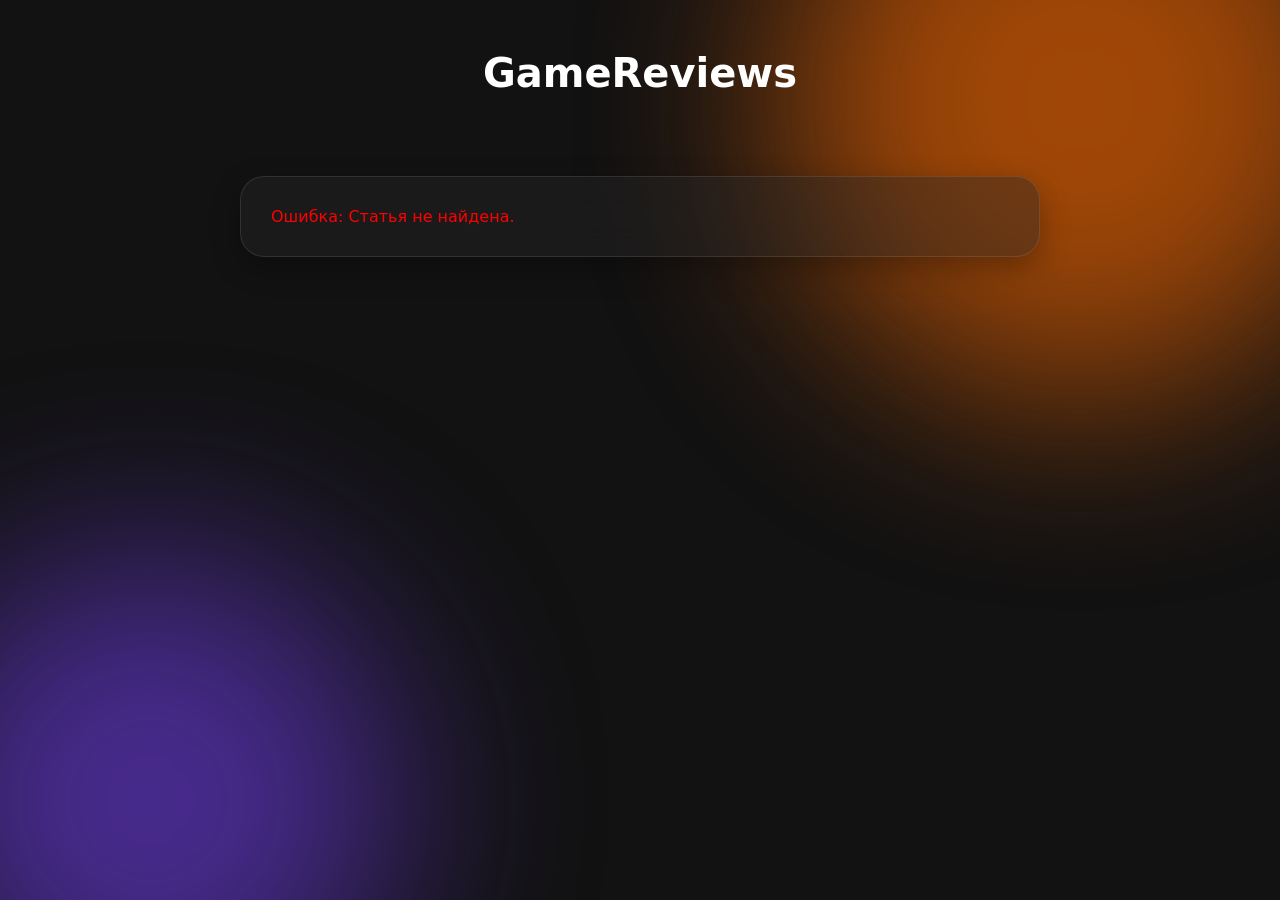
==== post.html @ 6216809e "auto update" ====
<!DOCTYPE html>
<html lang="ru">
<head>
  <meta charset="UTF-8">
  <meta name="viewport" content="width=device-width, initial-scale=1.0">
  

  <!-- SEO МЕТА-ТЕГИ -->
  <title>Обзор игры — GameReviews</title>
  <meta name="description" content="Полный обзор игры: геймплей, сюжет, графика и итоговая оценка.">
  
  <!-- ИКОНКА САЙТА -->
  <link rel="icon" type="image/png" href="icon.png">
  <link rel="apple-touch-icon" href="icon.png">
  <meta name="theme-color" content="#121212">

  <link rel="stylesheet" href="style.css">
  <style>
    .post-container { 
      max-width: 800px; 
      margin: 40px auto; 
      padding: 30px; 
      background: rgba(40, 40, 40, 0.4); 
      backdrop-filter: blur(16px);
      -webkit-backdrop-filter: blur(16px);
      border-radius: 24px; 
      border: 1px solid rgba(255, 255, 255, 0.1);
      box-shadow: 0 10px 30px rgba(0,0,0,0.3);
    }
    .post-container img { width: 100%; border-radius: 16px; margin-bottom: 20px; }
    .post-container h1 { margin-bottom: 20px; font-size: 2.2rem; color: #fff; }
    .post-body { line-height: 1.8; font-size: 1.1rem; color: #ccc; }
    .post-body p { margin-bottom: 15px; }
    .back-btn { display: inline-block; margin-bottom: 20px; color: #ff6b00; text-decoration: none; font-weight: bold; transition: 0.3s;}
    .back-btn:hover { text-decoration: underline; color: #fff; }
    
    @media (max-width: 768px) {
      .post-container { margin: 20px 15px; padding: 20px; }
      .post-container h1 { font-size: 1.6rem; }
      .post-body { font-size: 1rem; line-height: 1.6; }
    }
  </style>
</head>
<body>
  <header class="header">
    <h1>GameReviews</h1>
  </header>

  <main>
    <div class="post-container" id="post-content">
      <p>Загрузка...</p>
    </div>
  </main>

  <script src="script-post.js"></script>
</body>
</html>
---- style.css ----
/* =========================================
   ЦВЕТА И НАСТРОЙКИ
   ========================================= */
:root {
  --bg-dark: #121212;
  --card-bg: rgba(40, 40, 40, 0.4);
  --text-main: #ffffff;
  --text-muted: #a0a0a0;
  --accent-orange: #ff6b00;
  --border-glass: rgba(255, 255, 255, 0.1);
  
  /* Плавные кривые для анимаций */
  --ease-out: cubic-bezier(0.16, 1, 0.3, 1);
  --ease-in-out: cubic-bezier(0.65, 0, 0.35, 1);
}

* { margin: 0; padding: 0; box-sizing: border-box; }

body {
  font-family: system-ui, -apple-system, 'Segoe UI', Roboto, Helvetica, Arial, sans-serif;
  background-color: var(--bg-dark);
  color: var(--text-main);
  min-height: 100vh;
  overflow-x: hidden;
  position: relative;
}

/* МАГИЯ ФОНА (размытые пятна) */
body::before, body::after {
  content: "";
  position: fixed;
  border-radius: 50%;
  filter: blur(100px);
  z-index: -1;
  opacity: 0.6;
}
body::before {
  width: 600px; height: 600px;
  background: #ff6b00; top: -200px; right: -100px;
}
body::after {
  width: 500px; height: 500px;
  background: #6c3ce0; bottom: -150px; left: -100px;
}

/* --- ШАПКА САЙТА --- */
.header {
  text-align: center;
  padding: 50px 20px 30px;
}
.header h1 { font-size: 2.5rem; margin-bottom: 10px; font-weight: 700; }
.header p { color: var(--text-muted); font-size: 1.2rem; }

/* --- СЕТКА КАРТОЧЕК --- */
.reviews {
  display: flex;
  flex-wrap: wrap;
  justify-content: center;
  gap: 30px;
  padding: 20px 20px 60px;
  max-width: 1100px;
  margin: 0 auto;
}

/* --- СТЕКЛЯННАЯ КАРТОЧКА --- */
.card {
  background: var(--card-bg);
  backdrop-filter: blur(16px);
  -webkit-backdrop-filter: blur(16px);
  border-radius: 24px;
  overflow: hidden;
  border: 1px solid var(--border-glass);
  box-shadow: 0 10px 30px rgba(0, 0, 0, 0.3);
  display: flex;
  flex-direction: column;
  position: relative;
  width: 100%;
  max-width: 350px;
  /* Плавный переход для всех свойств */
  transition: transform 0.6s var(--ease-out), 
              border-color 0.6s var(--ease-out), 
              box-shadow 0.6s var(--ease-out);
}

.card:hover {
  transform: translateY(-6px); /* Мягкий подъем без сильного увеличения */
  border-color: rgba(255, 255, 255, 0.4);
  /* Красивое мягкое свечение вместо резкой тени */
  box-shadow: 0 15px 40px rgba(255, 107, 0, 0.3), 
              0 0 30px rgba(108, 60, 224, 0.2);
}

.card img {
  width: 100%;
  height: 220px;
  object-fit: cover;
  display: block;
  mask-image: linear-gradient(to bottom, black 60%, transparent 100%);
  -webkit-mask-image: linear-gradient(to bottom, black 60%, transparent 100%);
  transition: transform 0.6s var(--ease-out);
}

.card:hover img {
  transform: scale(1.03); /* Легкий зум самой картинки */
}

.card-body { padding: 20px; flex-grow: 1; display: flex; flex-direction: column; z-index: 1; }
.card-body h2 { font-size: 1.3rem; margin-bottom: 10px; color: var(--text-main); }
.card-body .rating {
  display: inline-block;
  color: #ffd700;
  font-size: 1.2rem;
  letter-spacing: 2px;
  margin-bottom: 12px;
}
.card-body p { color: var(--text-muted); font-size: 0.95rem; line-height: 1.6; flex-grow: 1; }

/* Кнопка "Читать далее" */
.read-more-btn {
  display: block;
  text-align: center;
  margin-top: 20px;
  padding: 12px;
  background: rgba(255, 255, 255, 0.05);
  border: 1px solid var(--border-glass);
  border-radius: 12px;
  color: var(--text-main);
  text-decoration: none;
  font-weight: 600;
  transition: all 0.4s var(--ease-out);
}
.read-more-btn:hover {
  background: var(--accent-orange);
  color: var(--text-main);
  border-color: var(--accent-orange);
  box-shadow: 0 0 20px rgba(255, 107, 0, 0.4);
}

/* Выделенная карточка (Оранжевая) */
.card.highlight {
  background: linear-gradient(135deg, rgba(255, 107, 0, 0.8), rgba(255, 0, 100, 0.6));
  border: 1px solid rgba(255, 255, 255, 0.4);
}
.card.highlight .read-more-btn {
  background: var(--text-main);
  color: var(--accent-orange);
}
.card.highlight .read-more-btn:hover {
  background: var(--accent-orange);
  color: var(--text-main);
}

.footer {
  text-align: center;
  padding: 30px;
  color: var(--text-muted);
  font-size: 0.9rem;
}

@media (max-width: 768px) {
  .header { padding: 30px 15px 20px; }
  .header h1 { font-size: 2rem; }
  .reviews { padding: 10px 15px 40px; gap: 20px; }
  .card { max-width: 100%; }
}
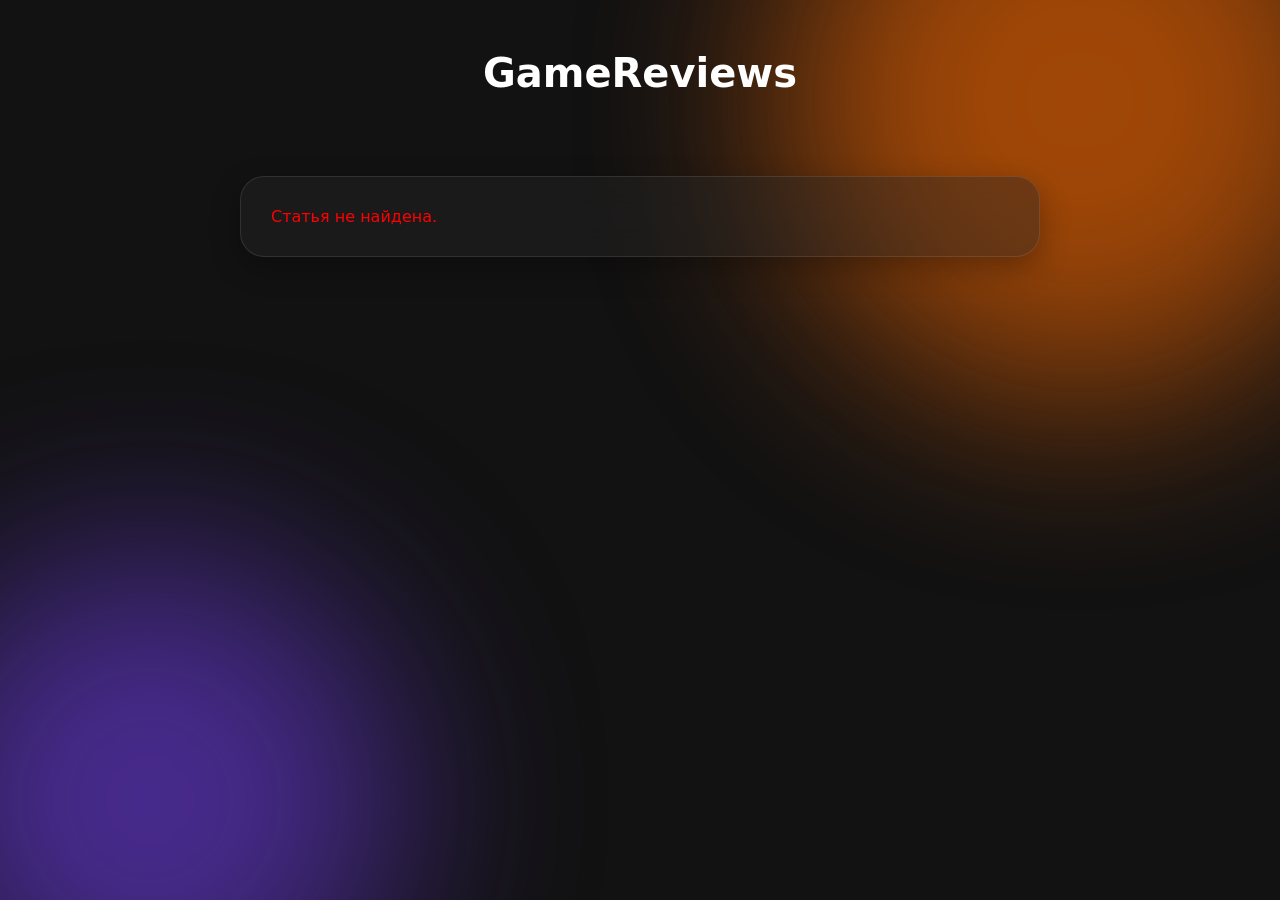
==== commit f9f33a16: "auto update" ====
--- a/post.html
+++ b/post.html
@@ -3,17 +3,11 @@
 <head>
   <meta charset="UTF-8">
   <meta name="viewport" content="width=device-width, initial-scale=1.0">
-  
-
-  <!-- SEO МЕТА-ТЕГИ -->
   <title>Обзор игры — GameReviews</title>
   <meta name="description" content="Полный обзор игры: геймплей, сюжет, графика и итоговая оценка.">
-  
-  <!-- ИКОНКА САЙТА -->
   <link rel="icon" type="image/png" href="icon.png">
   <link rel="apple-touch-icon" href="icon.png">
   <meta name="theme-color" content="#121212">
-
   <link rel="stylesheet" href="style.css">
   <style>
     .post-container { 
@@ -33,7 +27,6 @@
     .post-body p { margin-bottom: 15px; }
     .back-btn { display: inline-block; margin-bottom: 20px; color: #ff6b00; text-decoration: none; font-weight: bold; transition: 0.3s;}
     .back-btn:hover { text-decoration: underline; color: #fff; }
-    
     @media (max-width: 768px) {
       .post-container { margin: 20px 15px; padding: 20px; }
       .post-container h1 { font-size: 1.6rem; }
--- a/style.css
+++ b/style.css
@@ -1,6 +1,3 @@
-/* =========================================
-   ЦВЕТА И НАСТРОЙКИ
-   ========================================= */
 :root {
   --bg-dark: #121212;
   --card-bg: rgba(40, 40, 40, 0.4);
@@ -8,10 +5,7 @@
   --text-muted: #a0a0a0;
   --accent-orange: #ff6b00;
   --border-glass: rgba(255, 255, 255, 0.1);
-  
-  /* Плавные кривые для анимаций */
   --ease-out: cubic-bezier(0.16, 1, 0.3, 1);
-  --ease-in-out: cubic-bezier(0.65, 0, 0.35, 1);
 }
 
 * { margin: 0; padding: 0; box-sizing: border-box; }
@@ -25,7 +19,6 @@
   position: relative;
 }
 
-/* МАГИЯ ФОНА (размытые пятна) */
 body::before, body::after {
   content: "";
   position: fixed;
@@ -43,7 +36,6 @@
   background: #6c3ce0; bottom: -150px; left: -100px;
 }
 
-/* --- ШАПКА САЙТА --- */
 .header {
   text-align: center;
   padding: 50px 20px 30px;
@@ -51,48 +43,42 @@
 .header h1 { font-size: 2.5rem; margin-bottom: 10px; font-weight: 700; }
 .header p { color: var(--text-muted); font-size: 1.2rem; }
 
-/* --- СЕТКА КАРТОЧЕК --- */
 .reviews {
-  display: flex;
-  flex-wrap: wrap;
+  display: grid;
+  grid-template-columns: repeat(auto-fit, minmax(300px, 320px));
   justify-content: center;
-  gap: 30px;
+  gap: 24px;
   padding: 20px 20px 60px;
-  max-width: 1100px;
+  max-width: 1400px;
   margin: 0 auto;
 }
 
-/* --- СТЕКЛЯННАЯ КАРТОЧКА --- */
 .card {
   background: var(--card-bg);
   backdrop-filter: blur(16px);
   -webkit-backdrop-filter: blur(16px);
-  border-radius: 24px;
+  border-radius: 20px;
   overflow: hidden;
   border: 1px solid var(--border-glass);
   box-shadow: 0 10px 30px rgba(0, 0, 0, 0.3);
   display: flex;
   flex-direction: column;
   position: relative;
-  width: 100%;
-  max-width: 350px;
-  /* Плавный переход для всех свойств */
   transition: transform 0.6s var(--ease-out), 
               border-color 0.6s var(--ease-out), 
               box-shadow 0.6s var(--ease-out);
 }
 
 .card:hover {
-  transform: translateY(-6px); /* Мягкий подъем без сильного увеличения */
+  transform: translateY(-6px);
   border-color: rgba(255, 255, 255, 0.4);
-  /* Красивое мягкое свечение вместо резкой тени */
   box-shadow: 0 15px 40px rgba(255, 107, 0, 0.3), 
               0 0 30px rgba(108, 60, 224, 0.2);
 }
 
 .card img {
   width: 100%;
-  height: 220px;
+  height: 180px;
   object-fit: cover;
   display: block;
   mask-image: linear-gradient(to bottom, black 60%, transparent 100%);
@@ -101,42 +87,41 @@
 }
 
 .card:hover img {
-  transform: scale(1.03); /* Легкий зум самой картинки */
+  transform: scale(1.03);
 }
 
-.card-body { padding: 20px; flex-grow: 1; display: flex; flex-direction: column; z-index: 1; }
-.card-body h2 { font-size: 1.3rem; margin-bottom: 10px; color: var(--text-main); }
+.card-body { padding: 16px; flex-grow: 1; display: flex; flex-direction: column; z-index: 1; }
+.card-body h2 { font-size: 1.15rem; margin-bottom: 8px; color: var(--text-main); line-height: 1.3; }
 .card-body .rating {
   display: inline-block;
   color: #ffd700;
-  font-size: 1.2rem;
-  letter-spacing: 2px;
-  margin-bottom: 12px;
+  font-size: 1.1rem;
+  letter-spacing: 1px;
+  margin-bottom: 10px;
 }
-.card-body p { color: var(--text-muted); font-size: 0.95rem; line-height: 1.6; flex-grow: 1; }
+.card-body p { color: var(--text-muted); font-size: 0.9rem; line-height: 1.5; flex-grow: 1; }
 
-/* Кнопка "Читать далее" */
 .read-more-btn {
   display: block;
   text-align: center;
-  margin-top: 20px;
-  padding: 12px;
+  margin-top: 15px;
+  padding: 10px;
   background: rgba(255, 255, 255, 0.05);
   border: 1px solid var(--border-glass);
-  border-radius: 12px;
+  border-radius: 10px;
   color: var(--text-main);
   text-decoration: none;
   font-weight: 600;
+  font-size: 0.9rem;
   transition: all 0.4s var(--ease-out);
 }
 .read-more-btn:hover {
   background: var(--accent-orange);
   color: var(--text-main);
   border-color: var(--accent-orange);
-  box-shadow: 0 0 20px rgba(255, 107, 0, 0.4);
+  box-shadow: 0 0 15px rgba(255, 107, 0, 0.4);
 }
 
-/* Выделенная карточка (Оранжевая) */
 .card.highlight {
   background: linear-gradient(135deg, rgba(255, 107, 0, 0.8), rgba(255, 0, 100, 0.6));
   border: 1px solid rgba(255, 255, 255, 0.4);
@@ -157,9 +142,28 @@
   font-size: 0.9rem;
 }
 
-@media (max-width: 768px) {
-  .header { padding: 30px 15px 20px; }
+.skeleton-card {
+  background: rgba(255, 255, 255, 0.05);
+  border-radius: 20px;
+  height: 380px;
+  position: relative;
+  overflow: hidden;
+  border: 1px solid rgba(255, 255, 255, 0.05);
+}
+.skeleton-card::after {
+  content: "";
+  position: absolute;
+  top: 0; left: 0; width: 100%; height: 100%;
+  background: linear-gradient(90deg, transparent, rgba(255, 255, 255, 0.05), transparent);
+  animation: shimmer 1.5s infinite;
+}
+@keyframes shimmer {
+  0% { transform: translateX(-100%); }
+  100% { transform: translateX(100%); }
+}
+
+@media (max-width: 600px) {
+  .reviews { grid-template-columns: 1fr; gap: 20px; padding: 10px 15px 40px; }
   .header h1 { font-size: 2rem; }
-  .reviews { padding: 10px 15px 40px; gap: 20px; }
-  .card { max-width: 100%; }
+  .card img { height: 200px; }
 }
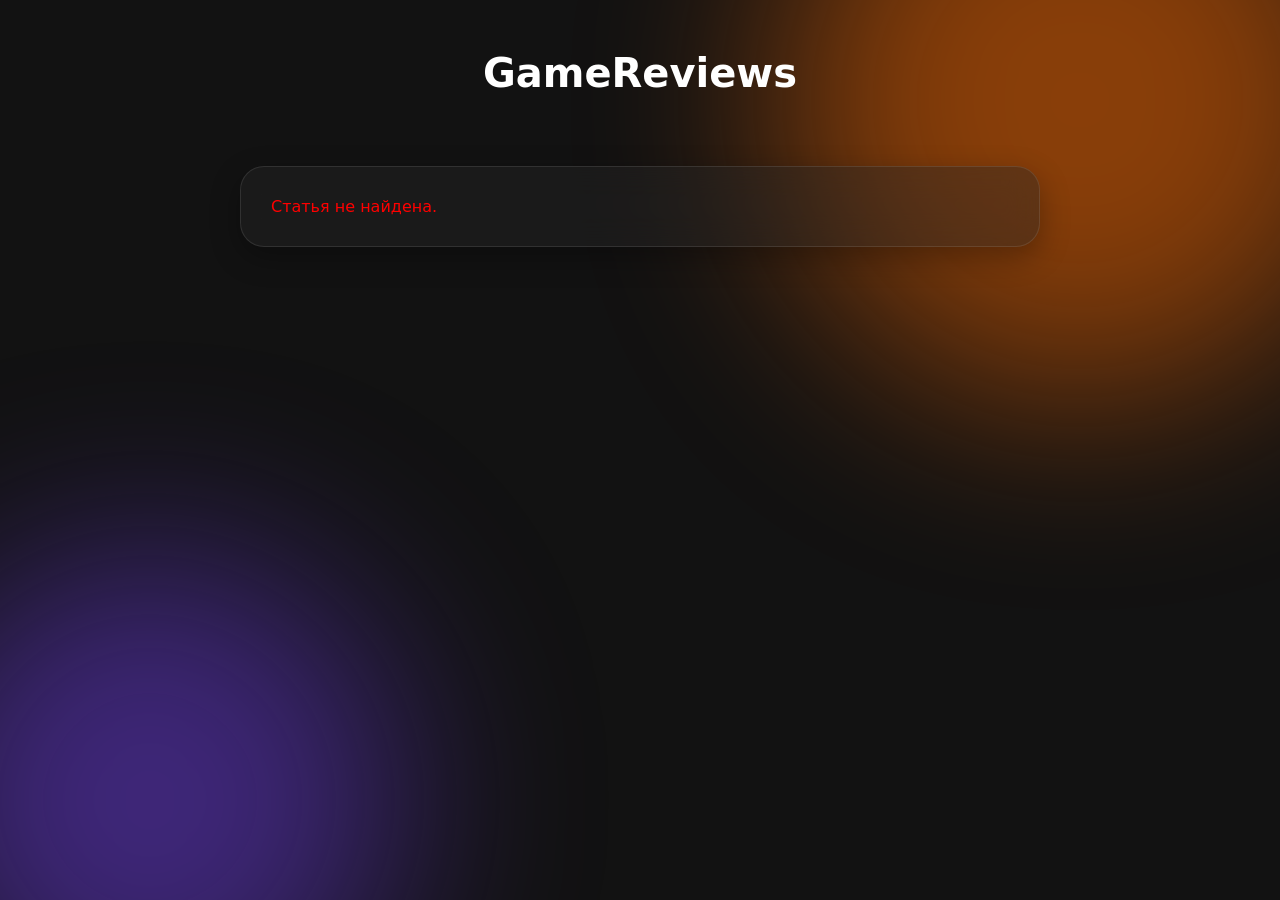
==== commit b8b70d21: "auto update" ====
--- a/post.html
+++ b/post.html
@@ -6,27 +6,76 @@
   <title>Обзор игры — GameReviews</title>
   <meta name="description" content="Полный обзор игры: геймплей, сюжет, графика и итоговая оценка.">
   <link rel="icon" type="image/png" href="icon.png">
-  <link rel="apple-touch-icon" href="icon.png">
-  <meta name="theme-color" content="#121212">
   <link rel="stylesheet" href="style.css">
   <style>
     .post-container { 
       max-width: 800px; 
       margin: 40px auto; 
       padding: 30px; 
-      background: rgba(40, 40, 40, 0.4); 
+      background: var(--card-bg); 
       backdrop-filter: blur(16px);
       -webkit-backdrop-filter: blur(16px);
       border-radius: 24px; 
-      border: 1px solid rgba(255, 255, 255, 0.1);
+      border: 1px solid var(--border-glass);
       box-shadow: 0 10px 30px rgba(0,0,0,0.3);
     }
     .post-container img { width: 100%; border-radius: 16px; margin-bottom: 20px; }
-    .post-container h1 { margin-bottom: 20px; font-size: 2.2rem; color: #fff; }
-    .post-body { line-height: 1.8; font-size: 1.1rem; color: #ccc; }
+    .post-container h1 { margin-bottom: 20px; font-size: 2.2rem; color: var(--text-main); }
+    .post-body { line-height: 1.8; font-size: 1.1rem; color: var(--text-muted); }
     .post-body p { margin-bottom: 15px; }
-    .back-btn { display: inline-block; margin-bottom: 20px; color: #ff6b00; text-decoration: none; font-weight: bold; transition: 0.3s;}
-    .back-btn:hover { text-decoration: underline; color: #fff; }
+    .back-btn { display: inline-block; margin-bottom: 20px; color: var(--accent-orange); text-decoration: none; font-weight: bold; transition: 0.3s;}
+    .back-btn:hover { text-decoration: underline; color: var(--text-main); }
+
+    /* Стили для блока "Читайте также" */
+    .related-posts {
+      margin-top: 40px;
+      padding-top: 20px;
+      border-top: 1px solid var(--border-glass);
+    }
+    .related-title {
+      font-size: 1.5rem;
+      margin-bottom: 20px;
+      color: var(--text-main);
+    }
+    .related-grid {
+      display: grid;
+      grid-template-columns: repeat(auto-fit, minmax(200px, 1fr));
+      gap: 15px;
+    }
+    .related-card {
+      background: rgba(255, 255, 255, 0.05);
+      border: 1px solid var(--border-glass);
+      border-radius: 12px;
+      overflow: hidden;
+      text-decoration: none;
+      color: var(--text-main);
+      transition: 0.3s;
+    }
+    .related-card:hover {
+      border-color: var(--accent-orange);
+      transform: translateY(-3px);
+    }
+    .related-card img {
+      width: 100%;
+      height: 100px;
+      object-fit: cover;
+      display: block;
+      margin-bottom: 0;
+      border-radius: 12px 12px 0 0;
+    }
+    .related-card-body {
+      padding: 10px;
+    }
+    .related-card-body h4 {
+      font-size: 0.95rem;
+      margin-bottom: 5px;
+      line-height: 1.3;
+    }
+    .related-card-body .related-rating {
+      font-size: 0.8rem;
+      color: #ffd700;
+    }
+
     @media (max-width: 768px) {
       .post-container { margin: 20px 15px; padding: 20px; }
       .post-container h1 { font-size: 1.6rem; }
@@ -45,6 +94,8 @@
     </div>
   </main>
 
+  <button id="scrollTopBtn" class="scroll-top" onclick="scrollToTop()">↑</button>
+
   <script src="script-post.js"></script>
 </body>
 </html>
--- a/style.css
+++ b/style.css
@@ -8,6 +8,36 @@
   --ease-out: cubic-bezier(0.16, 1, 0.3, 1);
 }
 
+[data-theme="light"] {
+  --bg-dark: #f4f4f9;
+  --card-bg: rgba(255, 255, 255, 0.7);
+  --text-main: #121212;
+  --text-muted: #555555;
+  --border-glass: rgba(0, 0, 0, 0.1);
+}
+
+[data-theme="lavender"] {
+  --bg-dark: #1e1b2e;
+  --card-bg: rgba(60, 50, 90, 0.4);
+  --accent-orange: #b388ff;
+  --text-muted: #b0a8c0;
+}
+
+[data-theme="mint"] {
+  --bg-dark: #0e1a16;
+  --card-bg: rgba(30, 50, 45, 0.4);
+  --accent-orange: #2ecc71;
+  --text-muted: #80a898;
+}
+
+[data-theme="cyberpunk"] {
+  --bg-dark: #0a0a0a;
+  --card-bg: rgba(20, 20, 20, 0.6);
+  --accent-orange: #fcee0a;
+  --text-main: #00ffff;
+  --text-muted: #ff00ff;
+}
+
 * { margin: 0; padding: 0; box-sizing: border-box; }
 
 body {
@@ -17,6 +47,7 @@
   min-height: 100vh;
   overflow-x: hidden;
   position: relative;
+  transition: background-color 0.5s ease, color 0.5s ease;
 }
 
 body::before, body::after {
@@ -25,11 +56,12 @@
   border-radius: 50%;
   filter: blur(100px);
   z-index: -1;
-  opacity: 0.6;
+  opacity: 0.5;
+  transition: background 0.5s ease;
 }
 body::before {
   width: 600px; height: 600px;
-  background: #ff6b00; top: -200px; right: -100px;
+  background: var(--accent-orange); top: -200px; right: -100px;
 }
 body::after {
   width: 500px; height: 500px;
@@ -38,18 +70,87 @@
 
 .header {
   text-align: center;
-  padding: 50px 20px 30px;
+  padding: 50px 20px 20px;
+  position: relative;
 }
 .header h1 { font-size: 2.5rem; margin-bottom: 10px; font-weight: 700; }
 .header p { color: var(--text-muted); font-size: 1.2rem; }
 
+.search-container {
+  margin-top: 25px;
+  display: flex;
+  justify-content: center;
+}
+#searchInput {
+  width: 100%;
+  max-width: 500px;
+  padding: 12px 20px;
+  border-radius: 30px;
+  border: 1px solid var(--border-glass);
+  background: var(--card-bg);
+  backdrop-filter: blur(10px);
+  color: var(--text-main);
+  font-size: 1rem;
+  outline: none;
+  transition: 0.3s;
+}
+#searchInput:focus {
+  border-color: var(--accent-orange);
+  box-shadow: 0 0 15px rgba(255, 107, 0, 0.2);
+}
+#searchInput::placeholder { color: var(--text-muted); }
+
+/* Фильтры */
+.filters {
+  display: flex;
+  justify-content: center;
+  gap: 10px;
+  margin-top: 20px;
+  flex-wrap: wrap;
+}
+.filter-btn {
+  background: var(--card-bg);
+  border: 1px solid var(--border-glass);
+  color: var(--text-main);
+  padding: 8px 16px;
+  border-radius: 20px;
+  cursor: pointer;
+  font-weight: 600;
+  transition: 0.3s;
+}
+.filter-btn:hover, .filter-btn.active {
+  background: var(--accent-orange);
+  color: var(--bg-dark);
+  border-color: var(--accent-orange);
+}
+
+.theme-switcher { position: absolute; top: 20px; right: 20px; z-index: 10; }
+.theme-btn {
+  background: var(--card-bg); border: 1px solid var(--border-glass);
+  color: var(--text-main); padding: 8px 16px; border-radius: 8px;
+  cursor: pointer; font-weight: 600; transition: 0.3s;
+}
+.theme-btn:hover { border-color: var(--accent-orange); }
+.theme-menu {
+  display: none; position: absolute; top: 110%; right: 0;
+  background: var(--card-bg); backdrop-filter: blur(16px);
+  border: 1px solid var(--border-glass); border-radius: 12px;
+  overflow: hidden; flex-direction: column; min-width: 140px;
+}
+.theme-menu.active { display: flex; }
+.theme-menu button {
+  background: none; border: none; color: var(--text-main);
+  padding: 10px 16px; text-align: left; cursor: pointer;
+  font-size: 0.95rem; transition: background 0.2s;
+}
+.theme-menu button:hover { background: rgba(255, 255, 255, 0.1); }
+
 .reviews {
   display: grid;
-  grid-template-columns: repeat(auto-fit, minmax(300px, 320px));
-  justify-content: center;
+  grid-template-columns: repeat(auto-fill, minmax(280px, 1fr));
   gap: 24px;
   padding: 20px 20px 60px;
-  max-width: 1400px;
+  max-width: 1300px;
   margin: 0 auto;
 }
 
@@ -64,104 +165,87 @@
   display: flex;
   flex-direction: column;
   position: relative;
-  transition: transform 0.6s var(--ease-out), 
-              border-color 0.6s var(--ease-out), 
-              box-shadow 0.6s var(--ease-out);
-}
-
+  transition: transform 0.6s var(--ease-out), border-color 0.6s var(--ease-out), box-shadow 0.6s var(--ease-out);
+}
 .card:hover {
   transform: translateY(-6px);
-  border-color: rgba(255, 255, 255, 0.4);
-  box-shadow: 0 15px 40px rgba(255, 107, 0, 0.3), 
-              0 0 30px rgba(108, 60, 224, 0.2);
-}
-
+  border-color: var(--accent-orange);
+  box-shadow: 0 15px 40px rgba(0, 0, 0, 0.4);
+}
 .card img {
-  width: 100%;
-  height: 180px;
-  object-fit: cover;
-  display: block;
+  width: 100%; height: 180px; object-fit: cover; display: block;
   mask-image: linear-gradient(to bottom, black 60%, transparent 100%);
   -webkit-mask-image: linear-gradient(to bottom, black 60%, transparent 100%);
   transition: transform 0.6s var(--ease-out);
 }
-
-.card:hover img {
-  transform: scale(1.03);
-}
-
+.card:hover img { transform: scale(1.03); }
 .card-body { padding: 16px; flex-grow: 1; display: flex; flex-direction: column; z-index: 1; }
 .card-body h2 { font-size: 1.15rem; margin-bottom: 8px; color: var(--text-main); line-height: 1.3; }
-.card-body .rating {
+.card-body p { color: var(--text-muted); font-size: 0.9rem; line-height: 1.5; flex-grow: 1; }
+
+.rating {
+  display: flex;
+  align-items: center;
+  gap: 2px;
+  margin-bottom: 10px;
+  font-size: 1.1rem;
+  color: #ffd700;
+}
+.star {
+  position: relative;
   display: inline-block;
-  color: #ffd700;
-  font-size: 1.1rem;
-  letter-spacing: 1px;
-  margin-bottom: 10px;
-}
-.card-body p { color: var(--text-muted); font-size: 0.9rem; line-height: 1.5; flex-grow: 1; }
+  font-family: Arial, sans-serif;
+}
+.star.full { color: #ffd700; }
+.star.empty { color: rgba(255, 255, 255, 0.2); }
+.star.half {
+  background: linear-gradient(90deg, #ffd700 50%, rgba(255, 255, 255, 0.2) 50%);
+  -webkit-background-clip: text;
+  -webkit-text-fill-color: transparent;
+}
 
 .read-more-btn {
-  display: block;
-  text-align: center;
-  margin-top: 15px;
-  padding: 10px;
-  background: rgba(255, 255, 255, 0.05);
-  border: 1px solid var(--border-glass);
-  border-radius: 10px;
-  color: var(--text-main);
-  text-decoration: none;
-  font-weight: 600;
-  font-size: 0.9rem;
-  transition: all 0.4s var(--ease-out);
+  display: block; text-align: center; margin-top: 15px; padding: 10px;
+  background: rgba(255, 255, 255, 0.05); border: 1px solid var(--border-glass);
+  border-radius: 10px; color: var(--text-main); text-decoration: none;
+  font-weight: 600; font-size: 0.9rem; transition: all 0.4s var(--ease-out);
 }
 .read-more-btn:hover {
-  background: var(--accent-orange);
-  color: var(--text-main);
-  border-color: var(--accent-orange);
-  box-shadow: 0 0 15px rgba(255, 107, 0, 0.4);
-}
-
+  background: var(--accent-orange); color: var(--bg-dark); border-color: var(--accent-orange);
+}
 .card.highlight {
-  background: linear-gradient(135deg, rgba(255, 107, 0, 0.8), rgba(255, 0, 100, 0.6));
+  background: linear-gradient(135deg, var(--accent-orange), rgba(255, 0, 100, 0.6));
   border: 1px solid rgba(255, 255, 255, 0.4);
 }
-.card.highlight .read-more-btn {
-  background: var(--text-main);
-  color: var(--accent-orange);
-}
-.card.highlight .read-more-btn:hover {
-  background: var(--accent-orange);
-  color: var(--text-main);
-}
-
-.footer {
-  text-align: center;
-  padding: 30px;
-  color: var(--text-muted);
-  font-size: 0.9rem;
-}
+.card.highlight .read-more-btn { background: var(--text-main); color: var(--accent-orange); }
+
+.footer { text-align: center; padding: 30px; color: var(--text-muted); font-size: 0.9rem; }
 
 .skeleton-card {
-  background: rgba(255, 255, 255, 0.05);
-  border-radius: 20px;
-  height: 380px;
-  position: relative;
-  overflow: hidden;
-  border: 1px solid rgba(255, 255, 255, 0.05);
+  background: rgba(255, 255, 255, 0.05); border-radius: 20px; height: 380px;
+  position: relative; overflow: hidden; border: 1px solid var(--border-glass);
 }
 .skeleton-card::after {
-  content: "";
-  position: absolute;
-  top: 0; left: 0; width: 100%; height: 100%;
+  content: ""; position: absolute; top: 0; left: 0; width: 100%; height: 100%;
   background: linear-gradient(90deg, transparent, rgba(255, 255, 255, 0.05), transparent);
   animation: shimmer 1.5s infinite;
 }
-@keyframes shimmer {
-  0% { transform: translateX(-100%); }
-  100% { transform: translateX(100%); }
-}
-
+@keyframes shimmer { 0% { transform: translateX(-100%); } 100% { transform: translateX(100%); } }
+
+.scroll-top {
+  position: fixed; bottom: 30px; right: 30px; width: 50px; height: 50px;
+  border-radius: 50%; background: var(--accent-orange); color: var(--bg-dark);
+  border: none; font-size: 1.5rem; cursor: pointer; opacity: 0; visibility: hidden;
+  transition: 0.3s; box-shadow: 0 4px 15px rgba(0, 0, 0, 0.3); z-index: 100;
+}
+.scroll-top.show { opacity: 1; visibility: visible; }
+
+@media (max-width: 1200px) {
+  .reviews { grid-template-columns: repeat(3, 1fr); }
+}
+@media (max-width: 900px) {
+  .reviews { grid-template-columns: repeat(2, 1fr); }
+}
 @media (max-width: 600px) {
   .reviews { grid-template-columns: 1fr; gap: 20px; padding: 10px 15px 40px; }
   .header h1 { font-size: 2rem; }
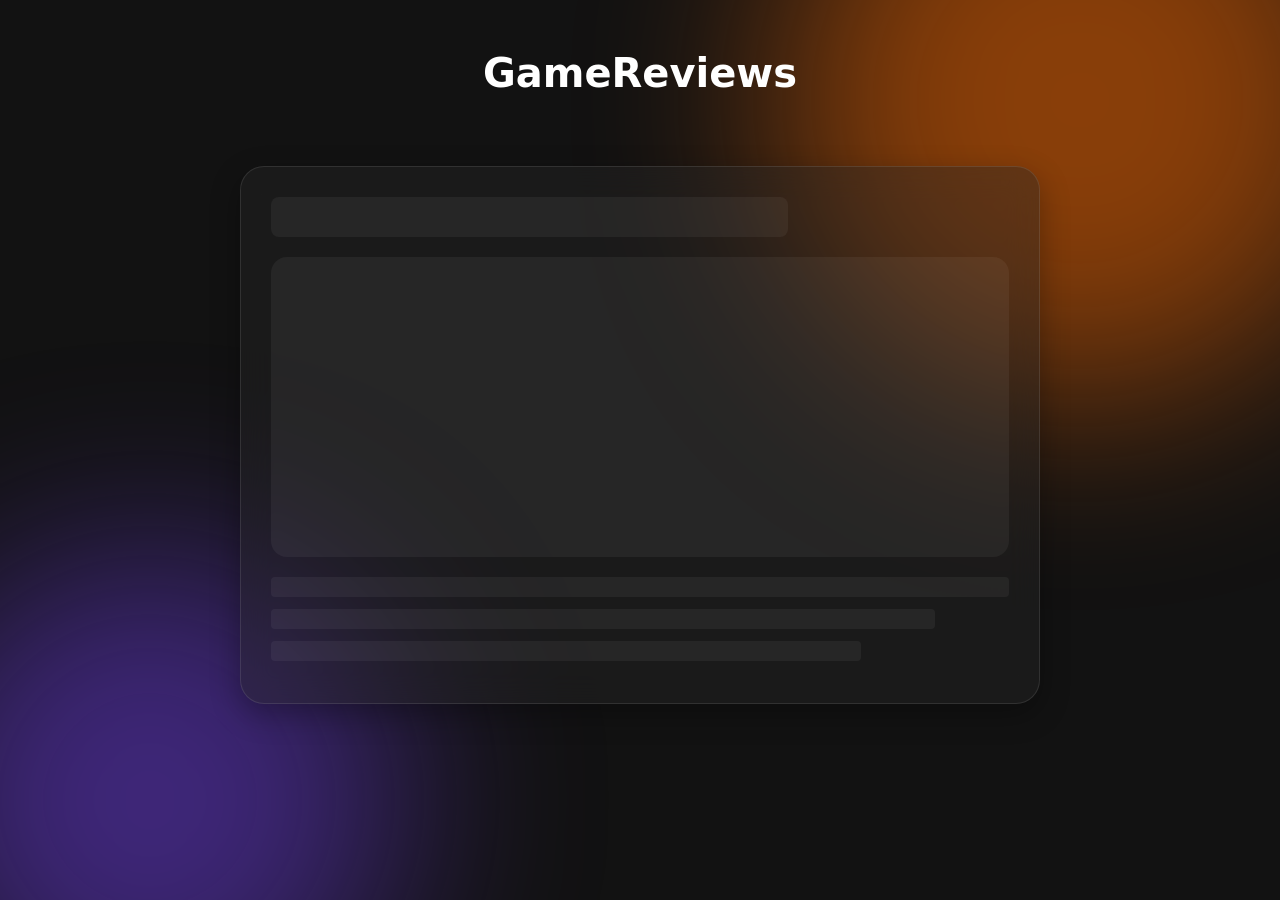
==== commit 2caad7e9: "auto update" ====
--- a/post.html
+++ b/post.html
@@ -4,78 +4,26 @@
   <meta charset="UTF-8">
   <meta name="viewport" content="width=device-width, initial-scale=1.0">
   <title>Обзор игры — GameReviews</title>
-  <meta name="description" content="Полный обзор игры: геймплей, сюжет, графика и итоговая оценка.">
+  <meta name="description" content="Полный обзор игры: геймплей, сюжет и оценка.">
   <link rel="icon" type="image/png" href="icon.png">
   <link rel="stylesheet" href="style.css">
   <style>
-    .post-container { 
-      max-width: 800px; 
-      margin: 40px auto; 
-      padding: 30px; 
-      background: var(--card-bg); 
-      backdrop-filter: blur(16px);
-      -webkit-backdrop-filter: blur(16px);
-      border-radius: 24px; 
-      border: 1px solid var(--border-glass);
-      box-shadow: 0 10px 30px rgba(0,0,0,0.3);
-    }
+    .post-container { max-width: 800px; margin: 40px auto; padding: 30px; background: var(--card-bg); backdrop-filter: blur(16px); border-radius: 24px; border: 1px solid var(--border-glass); box-shadow: 0 10px 30px rgba(0,0,0,0.3); }
     .post-container img { width: 100%; border-radius: 16px; margin-bottom: 20px; }
     .post-container h1 { margin-bottom: 20px; font-size: 2.2rem; color: var(--text-main); }
     .post-body { line-height: 1.8; font-size: 1.1rem; color: var(--text-muted); }
     .post-body p { margin-bottom: 15px; }
     .back-btn { display: inline-block; margin-bottom: 20px; color: var(--accent-orange); text-decoration: none; font-weight: bold; transition: 0.3s;}
     .back-btn:hover { text-decoration: underline; color: var(--text-main); }
-
-    /* Стили для блока "Читайте также" */
-    .related-posts {
-      margin-top: 40px;
-      padding-top: 20px;
-      border-top: 1px solid var(--border-glass);
-    }
-    .related-title {
-      font-size: 1.5rem;
-      margin-bottom: 20px;
-      color: var(--text-main);
-    }
-    .related-grid {
-      display: grid;
-      grid-template-columns: repeat(auto-fit, minmax(200px, 1fr));
-      gap: 15px;
-    }
-    .related-card {
-      background: rgba(255, 255, 255, 0.05);
-      border: 1px solid var(--border-glass);
-      border-radius: 12px;
-      overflow: hidden;
-      text-decoration: none;
-      color: var(--text-main);
-      transition: 0.3s;
-    }
-    .related-card:hover {
-      border-color: var(--accent-orange);
-      transform: translateY(-3px);
-    }
-    .related-card img {
-      width: 100%;
-      height: 100px;
-      object-fit: cover;
-      display: block;
-      margin-bottom: 0;
-      border-radius: 12px 12px 0 0;
-    }
-    .related-card-body {
-      padding: 10px;
-    }
-    .related-card-body h4 {
-      font-size: 0.95rem;
-      margin-bottom: 5px;
-      line-height: 1.3;
-    }
-    .related-card-body .related-rating {
-      font-size: 0.8rem;
-      color: #ffd700;
-    }
-
+    .related-posts { margin-top: 40px; padding-top: 20px; border-top: 1px solid var(--border-glass); }
+    .related-title { font-size: 1.5rem; margin-bottom: 20px; color: var(--text-main); }
+    .related-grid { display: grid; grid-template-columns: repeat(auto-fit, minmax(200px, 1fr)); gap: 15px; }
+    .related-card { background: rgba(255, 255, 255, 0.05); border: 1px solid var(--border-glass); border-radius: 12px; overflow: hidden; text-decoration: none; color: var(--text-main); transition: 0.3s; }
+    .related-card:hover { border-color: var(--accent-orange); transform: translateY(-3px); }
+    .related-card img { width: 100%; height: 100px; object-fit: cover; display: block; margin-bottom: 0; border-radius: 12px 12px 0 0; }
+    .related-card-body { padding: 10px; }
+    .related-card-body h4 { font-size: 0.95rem; margin-bottom: 5px; line-height: 1.3; }
+    .related-card-body .related-rating { font-size: 0.8rem; color: #ffd700; }
     @media (max-width: 768px) {
       .post-container { margin: 20px 15px; padding: 20px; }
       .post-container h1 { font-size: 1.6rem; }
@@ -90,12 +38,15 @@
 
   <main>
     <div class="post-container" id="post-content">
-      <p>Загрузка...</p>
+      <div class="skeleton-title"></div>
+      <div class="skeleton-image"></div>
+      <div class="skeleton-text"></div>
+      <div class="skeleton-text"></div>
+      <div class="skeleton-text"></div>
     </div>
   </main>
 
   <button id="scrollTopBtn" class="scroll-top" onclick="scrollToTop()">↑</button>
-
   <script src="script-post.js"></script>
 </body>
 </html>
--- a/style.css
+++ b/style.css
@@ -1,253 +1,94 @@
+::-webkit-scrollbar { width: 10px; }
+::-webkit-scrollbar-track { background: var(--bg-dark); }
+::-webkit-scrollbar-thumb { background: var(--accent-orange); border-radius: 5px; }
+::-webkit-scrollbar-thumb:hover { background: #cc5500; }
+
 :root {
-  --bg-dark: #121212;
-  --card-bg: rgba(40, 40, 40, 0.4);
-  --text-main: #ffffff;
-  --text-muted: #a0a0a0;
-  --accent-orange: #ff6b00;
-  --border-glass: rgba(255, 255, 255, 0.1);
+  --bg-dark: #121212; --card-bg: rgba(40, 40, 40, 0.4); --text-main: #ffffff;
+  --text-muted: #a0a0a0; --accent-orange: #ff6b00; --border-glass: rgba(255, 255, 255, 0.1);
   --ease-out: cubic-bezier(0.16, 1, 0.3, 1);
 }
-
-[data-theme="light"] {
-  --bg-dark: #f4f4f9;
-  --card-bg: rgba(255, 255, 255, 0.7);
-  --text-main: #121212;
-  --text-muted: #555555;
-  --border-glass: rgba(0, 0, 0, 0.1);
-}
-
-[data-theme="lavender"] {
-  --bg-dark: #1e1b2e;
-  --card-bg: rgba(60, 50, 90, 0.4);
-  --accent-orange: #b388ff;
-  --text-muted: #b0a8c0;
-}
-
-[data-theme="mint"] {
-  --bg-dark: #0e1a16;
-  --card-bg: rgba(30, 50, 45, 0.4);
-  --accent-orange: #2ecc71;
-  --text-muted: #80a898;
-}
-
-[data-theme="cyberpunk"] {
-  --bg-dark: #0a0a0a;
-  --card-bg: rgba(20, 20, 20, 0.6);
-  --accent-orange: #fcee0a;
-  --text-main: #00ffff;
-  --text-muted: #ff00ff;
-}
+[data-theme="light"] { --bg-dark: #f4f4f9; --card-bg: rgba(255, 255, 255, 0.7); --text-main: #121212; --text-muted: #555555; --border-glass: rgba(0, 0, 0, 0.1); }
+[data-theme="lavender"] { --bg-dark: #1e1b2e; --card-bg: rgba(60, 50, 90, 0.4); --accent-orange: #b388ff; --text-muted: #b0a8c0; }
+[data-theme="mint"] { --bg-dark: #0e1a16; --card-bg: rgba(30, 50, 45, 0.4); --accent-orange: #2ecc71; --text-muted: #80a898; }
+[data-theme="cyberpunk"] { --bg-dark: #0a0a0a; --card-bg: rgba(20, 20, 20, 0.6); --accent-orange: #fcee0a; --text-main: #00ffff; --text-muted: #ff00ff; }
 
 * { margin: 0; padding: 0; box-sizing: border-box; }
+body { font-family: system-ui, sans-serif; background-color: var(--bg-dark); color: var(--text-main); min-height: 100vh; overflow-x: hidden; position: relative; transition: 0.5s; }
+body::before, body::after { content: ""; position: fixed; border-radius: 50%; filter: blur(100px); z-index: -1; opacity: 0.5; transition: 0.5s; }
+body::before { width: 600px; height: 600px; background: var(--accent-orange); top: -200px; right: -100px; }
+body::after { width: 500px; height: 500px; background: #6c3ce0; bottom: -150px; left: -100px; }
 
-body {
-  font-family: system-ui, -apple-system, 'Segoe UI', Roboto, Helvetica, Arial, sans-serif;
-  background-color: var(--bg-dark);
-  color: var(--text-main);
-  min-height: 100vh;
-  overflow-x: hidden;
-  position: relative;
-  transition: background-color 0.5s ease, color 0.5s ease;
-}
-
-body::before, body::after {
-  content: "";
-  position: fixed;
-  border-radius: 50%;
-  filter: blur(100px);
-  z-index: -1;
-  opacity: 0.5;
-  transition: background 0.5s ease;
-}
-body::before {
-  width: 600px; height: 600px;
-  background: var(--accent-orange); top: -200px; right: -100px;
-}
-body::after {
-  width: 500px; height: 500px;
-  background: #6c3ce0; bottom: -150px; left: -100px;
-}
-
-.header {
-  text-align: center;
-  padding: 50px 20px 20px;
-  position: relative;
-}
+.header { text-align: center; padding: 50px 20px 20px; position: relative; }
 .header h1 { font-size: 2.5rem; margin-bottom: 10px; font-weight: 700; }
 .header p { color: var(--text-muted); font-size: 1.2rem; }
 
-.search-container {
-  margin-top: 25px;
-  display: flex;
-  justify-content: center;
-}
-#searchInput {
-  width: 100%;
-  max-width: 500px;
-  padding: 12px 20px;
-  border-radius: 30px;
-  border: 1px solid var(--border-glass);
-  background: var(--card-bg);
-  backdrop-filter: blur(10px);
-  color: var(--text-main);
-  font-size: 1rem;
-  outline: none;
-  transition: 0.3s;
-}
-#searchInput:focus {
-  border-color: var(--accent-orange);
-  box-shadow: 0 0 15px rgba(255, 107, 0, 0.2);
-}
-#searchInput::placeholder { color: var(--text-muted); }
+.search-container { margin-top: 25px; display: flex; justify-content: center; }
+#searchInput { width: 100%; max-width: 500px; padding: 12px 20px; border-radius: 30px; border: 1px solid var(--border-glass); background: var(--card-bg); backdrop-filter: blur(10px); color: var(--text-main); font-size: 1rem; outline: none; transition: 0.3s; }
+#searchInput:focus { border-color: var(--accent-orange); box-shadow: 0 0 15px rgba(255, 107, 0, 0.2); }
 
-/* Фильтры */
-.filters {
-  display: flex;
-  justify-content: center;
-  gap: 10px;
-  margin-top: 20px;
-  flex-wrap: wrap;
-}
-.filter-btn {
-  background: var(--card-bg);
-  border: 1px solid var(--border-glass);
-  color: var(--text-main);
-  padding: 8px 16px;
-  border-radius: 20px;
-  cursor: pointer;
-  font-weight: 600;
-  transition: 0.3s;
-}
-.filter-btn:hover, .filter-btn.active {
-  background: var(--accent-orange);
-  color: var(--bg-dark);
-  border-color: var(--accent-orange);
-}
+.filters { display: flex; justify-content: center; gap: 10px; margin-top: 20px; flex-wrap: wrap; }
+.filter-btn { background: var(--card-bg); border: 1px solid var(--border-glass); color: var(--text-main); padding: 8px 16px; border-radius: 20px; cursor: pointer; font-weight: 600; transition: 0.3s; }
+.filter-btn:hover, .filter-btn.active { background: var(--accent-orange); color: var(--bg-dark); border-color: var(--accent-orange); }
+
+.suggest-btn { margin-top: 20px; padding: 10px 24px; background: var(--accent-orange); color: var(--bg-dark); border: none; border-radius: 20px; font-weight: bold; cursor: pointer; font-size: 1rem; transition: 0.3s; }
+.suggest-btn:hover { transform: scale(1.05); box-shadow: 0 5px 15px rgba(255, 107, 0, 0.4); }
+
+.modal { display: none; position: fixed; z-index: 1000; left: 0; top: 0; width: 100%; height: 100%; background-color: rgba(0, 0, 0, 0.7); backdrop-filter: blur(5px); align-items: center; justify-content: center; }
+.modal-content { background: var(--card-bg); backdrop-filter: blur(20px); border: 1px solid var(--border-glass); padding: 30px; border-radius: 20px; max-width: 500px; width: 90%; position: relative; }
+.modal-content h2 { margin-bottom: 15px; color: var(--text-main); }
+.modal-content p { color: var(--text-muted); margin-bottom: 20px; font-size: 0.95rem; }
+.modal-content input, .modal-content textarea { width: 100%; padding: 12px; margin-bottom: 15px; border-radius: 8px; border: 1px solid var(--border-glass); background: rgba(0, 0, 0, 0.2); color: var(--text-main); font-family: inherit; outline: none; }
+.modal-content input:focus, .modal-content textarea:focus { border-color: var(--accent-orange); }
+.modal-content textarea { min-height: 100px; resize: vertical; }
+.submit-suggest-btn { width: 100%; padding: 12px; background: var(--accent-orange); color: var(--bg-dark); border: none; border-radius: 8px; font-weight: bold; cursor: pointer; transition: 0.3s; }
+.submit-suggest-btn:hover { opacity: 0.9; }
+.close-btn { position: absolute; top: 15px; right: 20px; font-size: 1.5rem; cursor: pointer; color: var(--text-muted); }
+.close-btn:hover { color: var(--text-main); }
 
 .theme-switcher { position: absolute; top: 20px; right: 20px; z-index: 10; }
-.theme-btn {
-  background: var(--card-bg); border: 1px solid var(--border-glass);
-  color: var(--text-main); padding: 8px 16px; border-radius: 8px;
-  cursor: pointer; font-weight: 600; transition: 0.3s;
-}
+.theme-btn { background: var(--card-bg); border: 1px solid var(--border-glass); color: var(--text-main); padding: 8px 16px; border-radius: 8px; cursor: pointer; font-weight: 600; transition: 0.3s; }
 .theme-btn:hover { border-color: var(--accent-orange); }
-.theme-menu {
-  display: none; position: absolute; top: 110%; right: 0;
-  background: var(--card-bg); backdrop-filter: blur(16px);
-  border: 1px solid var(--border-glass); border-radius: 12px;
-  overflow: hidden; flex-direction: column; min-width: 140px;
-}
+.theme-menu { display: none; position: absolute; top: 110%; right: 0; background: var(--card-bg); backdrop-filter: blur(16px); border: 1px solid var(--border-glass); border-radius: 12px; overflow: hidden; flex-direction: column; min-width: 140px; }
 .theme-menu.active { display: flex; }
-.theme-menu button {
-  background: none; border: none; color: var(--text-main);
-  padding: 10px 16px; text-align: left; cursor: pointer;
-  font-size: 0.95rem; transition: background 0.2s;
-}
+.theme-menu button { background: none; border: none; color: var(--text-main); padding: 10px 16px; text-align: left; cursor: pointer; font-size: 0.95rem; transition: 0.2s; }
 .theme-menu button:hover { background: rgba(255, 255, 255, 0.1); }
 
-.reviews {
-  display: grid;
-  grid-template-columns: repeat(auto-fill, minmax(280px, 1fr));
-  gap: 24px;
-  padding: 20px 20px 60px;
-  max-width: 1300px;
-  margin: 0 auto;
-}
-
-.card {
-  background: var(--card-bg);
-  backdrop-filter: blur(16px);
-  -webkit-backdrop-filter: blur(16px);
-  border-radius: 20px;
-  overflow: hidden;
-  border: 1px solid var(--border-glass);
-  box-shadow: 0 10px 30px rgba(0, 0, 0, 0.3);
-  display: flex;
-  flex-direction: column;
-  position: relative;
-  transition: transform 0.6s var(--ease-out), border-color 0.6s var(--ease-out), box-shadow 0.6s var(--ease-out);
-}
-.card:hover {
-  transform: translateY(-6px);
-  border-color: var(--accent-orange);
-  box-shadow: 0 15px 40px rgba(0, 0, 0, 0.4);
-}
-.card img {
-  width: 100%; height: 180px; object-fit: cover; display: block;
-  mask-image: linear-gradient(to bottom, black 60%, transparent 100%);
-  -webkit-mask-image: linear-gradient(to bottom, black 60%, transparent 100%);
-  transition: transform 0.6s var(--ease-out);
-}
+.reviews { display: grid; grid-template-columns: repeat(auto-fill, minmax(280px, 1fr)); gap: 24px; padding: 20px 20px 60px; max-width: 1300px; margin: 0 auto; }
+.card { background: var(--card-bg); backdrop-filter: blur(16px); border-radius: 20px; overflow: hidden; border: 1px solid var(--border-glass); box-shadow: 0 10px 30px rgba(0, 0, 0, 0.3); display: flex; flex-direction: column; position: relative; transition: transform 0.6s var(--ease-out), border-color 0.6s var(--ease-out), box-shadow 0.6s var(--ease-out); }
+.card:hover { transform: translateY(-6px); border-color: var(--accent-orange); box-shadow: 0 15px 40px rgba(0, 0, 0, 0.4); }
+.card img { width: 100%; height: 180px; object-fit: cover; display: block; mask-image: linear-gradient(to bottom, black 60%, transparent 100%); -webkit-mask-image: linear-gradient(to bottom, black 60%, transparent 100%); transition: transform 0.6s var(--ease-out); }
 .card:hover img { transform: scale(1.03); }
 .card-body { padding: 16px; flex-grow: 1; display: flex; flex-direction: column; z-index: 1; }
 .card-body h2 { font-size: 1.15rem; margin-bottom: 8px; color: var(--text-main); line-height: 1.3; }
 .card-body p { color: var(--text-muted); font-size: 0.9rem; line-height: 1.5; flex-grow: 1; }
 
-.rating {
-  display: flex;
-  align-items: center;
-  gap: 2px;
-  margin-bottom: 10px;
-  font-size: 1.1rem;
-  color: #ffd700;
-}
-.star {
-  position: relative;
-  display: inline-block;
-  font-family: Arial, sans-serif;
-}
+.rating { display: flex; align-items: center; gap: 2px; margin-bottom: 10px; font-size: 1.1rem; color: #ffd700; }
+.star { position: relative; display: inline-block; font-family: Arial, sans-serif; }
 .star.full { color: #ffd700; }
 .star.empty { color: rgba(255, 255, 255, 0.2); }
-.star.half {
-  background: linear-gradient(90deg, #ffd700 50%, rgba(255, 255, 255, 0.2) 50%);
-  -webkit-background-clip: text;
-  -webkit-text-fill-color: transparent;
-}
+.star.half { background: linear-gradient(90deg, #ffd700 50%, rgba(255, 255, 255, 0.2) 50%); -webkit-background-clip: text; -webkit-text-fill-color: transparent; }
 
-.read-more-btn {
-  display: block; text-align: center; margin-top: 15px; padding: 10px;
-  background: rgba(255, 255, 255, 0.05); border: 1px solid var(--border-glass);
-  border-radius: 10px; color: var(--text-main); text-decoration: none;
-  font-weight: 600; font-size: 0.9rem; transition: all 0.4s var(--ease-out);
-}
-.read-more-btn:hover {
-  background: var(--accent-orange); color: var(--bg-dark); border-color: var(--accent-orange);
-}
-.card.highlight {
-  background: linear-gradient(135deg, var(--accent-orange), rgba(255, 0, 100, 0.6));
-  border: 1px solid rgba(255, 255, 255, 0.4);
-}
+.read-more-btn { display: block; text-align: center; margin-top: 15px; padding: 10px; background: rgba(255, 255, 255, 0.05); border: 1px solid var(--border-glass); border-radius: 10px; color: var(--text-main); text-decoration: none; font-weight: 600; font-size: 0.9rem; transition: all 0.4s var(--ease-out); }
+.read-more-btn:hover { background: var(--accent-orange); color: var(--bg-dark); border-color: var(--accent-orange); }
+.card.highlight { background: linear-gradient(135deg, var(--accent-orange), rgba(255, 0, 100, 0.6)); border: 1px solid rgba(255, 255, 255, 0.4); }
 .card.highlight .read-more-btn { background: var(--text-main); color: var(--accent-orange); }
-
 .footer { text-align: center; padding: 30px; color: var(--text-muted); font-size: 0.9rem; }
 
-.skeleton-card {
-  background: rgba(255, 255, 255, 0.05); border-radius: 20px; height: 380px;
-  position: relative; overflow: hidden; border: 1px solid var(--border-glass);
-}
-.skeleton-card::after {
-  content: ""; position: absolute; top: 0; left: 0; width: 100%; height: 100%;
-  background: linear-gradient(90deg, transparent, rgba(255, 255, 255, 0.05), transparent);
-  animation: shimmer 1.5s infinite;
-}
-@keyframes shimmer { 0% { transform: translateX(-100%); } 100% { transform: translateX(100%); } }
+.skeleton-card { background: rgba(255, 255, 255, 0.03); border-radius: 20px; height: 380px; position: relative; overflow: hidden; border: 1px solid var(--border-glass); backdrop-filter: blur(5px); animation: pulse 2s infinite ease-in-out; }
+.skeleton-card::after { content: ""; position: absolute; top: 0; left: -100%; width: 50%; height: 100%; background: linear-gradient(90deg, transparent, rgba(255, 255, 255, 0.08), transparent); animation: shimmer 1.5s infinite; }
+@keyframes pulse { 0% { opacity: 0.6; } 50% { opacity: 1; } 100% { opacity: 0.6; } }
+@keyframes shimmer { 0% { transform: translateX(0); } 100% { transform: translateX(300%); } }
 
-.scroll-top {
-  position: fixed; bottom: 30px; right: 30px; width: 50px; height: 50px;
-  border-radius: 50%; background: var(--accent-orange); color: var(--bg-dark);
-  border: none; font-size: 1.5rem; cursor: pointer; opacity: 0; visibility: hidden;
-  transition: 0.3s; box-shadow: 0 4px 15px rgba(0, 0, 0, 0.3); z-index: 100;
-}
+.skeleton-title { height: 40px; width: 70%; background: rgba(255, 255, 255, 0.05); border-radius: 8px; margin-bottom: 20px; animation: pulse 2s infinite ease-in-out; }
+.skeleton-image { height: 300px; width: 100%; background: rgba(255, 255, 255, 0.05); border-radius: 16px; margin-bottom: 20px; animation: pulse 2s infinite ease-in-out; }
+.skeleton-text { height: 20px; width: 100%; background: rgba(255, 255, 255, 0.05); border-radius: 4px; margin-bottom: 12px; animation: pulse 2s infinite ease-in-out; }
+.skeleton-text:nth-child(4) { width: 90%; }
+.skeleton-text:nth-child(5) { width: 80%; }
+
+.scroll-top { position: fixed; bottom: 30px; right: 30px; width: 50px; height: 50px; border-radius: 50%; background: var(--accent-orange); color: var(--bg-dark); border: none; font-size: 1.5rem; cursor: pointer; opacity: 0; visibility: hidden; transition: 0.3s; box-shadow: 0 4px 15px rgba(0, 0, 0, 0.3); z-index: 100; }
 .scroll-top.show { opacity: 1; visibility: visible; }
 
-@media (max-width: 1200px) {
-  .reviews { grid-template-columns: repeat(3, 1fr); }
-}
-@media (max-width: 900px) {
-  .reviews { grid-template-columns: repeat(2, 1fr); }
-}
-@media (max-width: 600px) {
-  .reviews { grid-template-columns: 1fr; gap: 20px; padding: 10px 15px 40px; }
-  .header h1 { font-size: 2rem; }
-  .card img { height: 200px; }
-}+@media (max-width: 1200px) { .reviews { grid-template-columns: repeat(3, 1fr); } }
+@media (max-width: 900px) { .reviews { grid-template-columns: repeat(2, 1fr); } }
+@media (max-width: 600px) { .reviews { grid-template-columns: 1fr; gap: 20px; padding: 10px 15px 40px; } .header h1 { font-size: 2rem; } .card img { height: 200px; } }
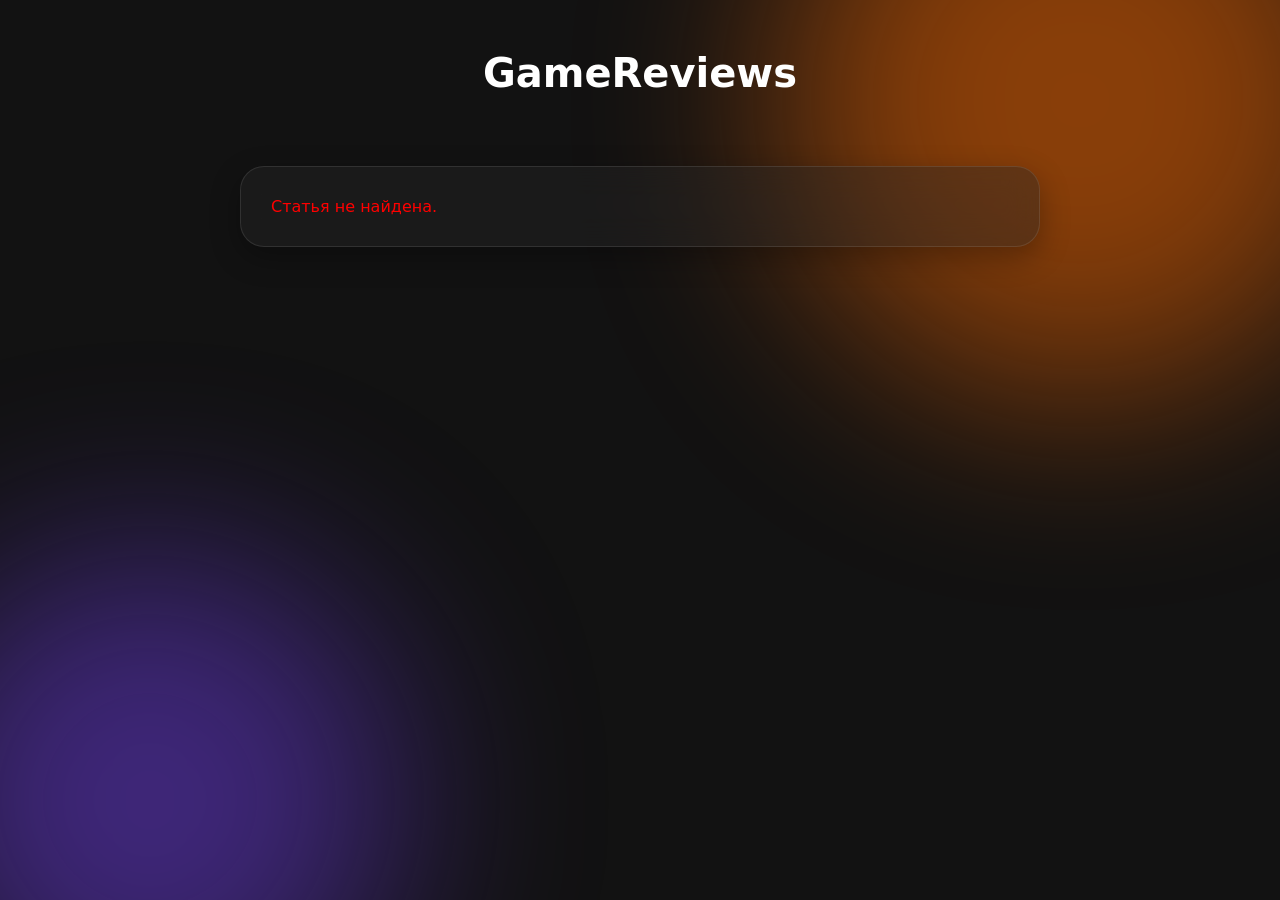
==== commit cb996e28: "auto update" ====
--- a/post.html
+++ b/post.html
@@ -6,6 +6,7 @@
   <title>Обзор игры — GameReviews</title>
   <meta name="description" content="Полный обзор игры: геймплей, сюжет и оценка.">
   <link rel="icon" type="image/png" href="icon.png">
+  <link rel="manifest" href="manifest.json">
   <link rel="stylesheet" href="style.css">
   <style>
     .post-container { max-width: 800px; margin: 40px auto; padding: 30px; background: var(--card-bg); backdrop-filter: blur(16px); border-radius: 24px; border: 1px solid var(--border-glass); box-shadow: 0 10px 30px rgba(0,0,0,0.3); }
@@ -24,6 +25,7 @@
     .related-card-body { padding: 10px; }
     .related-card-body h4 { font-size: 0.95rem; margin-bottom: 5px; line-height: 1.3; }
     .related-card-body .related-rating { font-size: 0.8rem; color: #ffd700; }
+    .author-footer { margin-top: 40px; padding-top: 20px; border-top: 1px solid var(--border-glass); text-align: center; color: var(--text-muted); }
     @media (max-width: 768px) {
       .post-container { margin: 20px 15px; padding: 20px; }
       .post-container h1 { font-size: 1.6rem; }
@@ -48,5 +50,14 @@
 
   <button id="scrollTopBtn" class="scroll-top" onclick="scrollToTop()">↑</button>
   <script src="script-post.js"></script>
+  <script>
+    if ('serviceWorker' in navigator) {
+      window.addEventListener('load', () => {
+        navigator.serviceWorker.register('sw.js')
+          .then(reg => console.log('Service Worker зарегистрирован!', reg))
+          .catch(err => console.error('Ошибка регистрации SW:', err));
+      });
+    }
+  </script>
 </body>
 </html>
--- a/style.css
+++ b/style.css
@@ -12,6 +12,22 @@
 [data-theme="lavender"] { --bg-dark: #1e1b2e; --card-bg: rgba(60, 50, 90, 0.4); --accent-orange: #b388ff; --text-muted: #b0a8c0; }
 [data-theme="mint"] { --bg-dark: #0e1a16; --card-bg: rgba(30, 50, 45, 0.4); --accent-orange: #2ecc71; --text-muted: #80a898; }
 [data-theme="cyberpunk"] { --bg-dark: #0a0a0a; --card-bg: rgba(20, 20, 20, 0.6); --accent-orange: #fcee0a; --text-main: #00ffff; --text-muted: #ff00ff; }
+
+/* НОВАЯ УРАНОВАЯ ТЕМА */
+[data-theme="uranium"] { 
+  --bg-dark: #050a05; 
+  --card-bg: rgba(15, 30, 15, 0.6); 
+  --text-main: #d4ff00; 
+  --text-muted: #7a9e00; 
+  --accent-orange: #ccff00; 
+  --border-glass: rgba(204, 255, 0, 0.2); 
+}
+[data-theme="uranium"] body::before { background: #39ff14; opacity: 0.3; }
+[data-theme="uranium"] body::after { background: #ccff00; opacity: 0.2; }
+[data-theme="uranium"] .card { box-shadow: 0 10px 30px rgba(204, 255, 0, 0.1); }
+[data-theme="uranium"] .card:hover { box-shadow: 0 15px 50px rgba(204, 255, 0, 0.4); }
+[data-theme="uranium"] .suggest-btn { box-shadow: 0 0 20px rgba(204, 255, 0, 0.4); }
+[data-theme="uranium"] .suggest-btn:hover { box-shadow: 0 0 30px rgba(204, 255, 0, 0.8); }
 
 * { margin: 0; padding: 0; box-sizing: border-box; }
 body { font-family: system-ui, sans-serif; background-color: var(--bg-dark); color: var(--text-main); min-height: 100vh; overflow-x: hidden; position: relative; transition: 0.5s; }
@@ -28,8 +44,17 @@
 #searchInput:focus { border-color: var(--accent-orange); box-shadow: 0 0 15px rgba(255, 107, 0, 0.2); }
 
 .filters { display: flex; justify-content: center; gap: 10px; margin-top: 20px; flex-wrap: wrap; }
+.filters-more-container { position: relative; display: flex; justify-content: center; margin-top: 10px; }
+
 .filter-btn { background: var(--card-bg); border: 1px solid var(--border-glass); color: var(--text-main); padding: 8px 16px; border-radius: 20px; cursor: pointer; font-weight: 600; transition: 0.3s; }
 .filter-btn:hover, .filter-btn.active { background: var(--accent-orange); color: var(--bg-dark); border-color: var(--accent-orange); }
+
+.more-btn { background: var(--card-bg); border: 1px solid var(--border-glass); color: var(--text-main); padding: 8px 16px; border-radius: 20px; cursor: pointer; font-weight: 600; transition: 0.3s; }
+.more-btn:hover { border-color: var(--accent-orange); }
+
+.more-dropdown { display: none; position: absolute; top: 110%; left: 50%; transform: translateX(-50%); background: var(--card-bg); backdrop-filter: blur(16px); border: 1px solid var(--border-glass); border-radius: 12px; padding: 10px; z-index: 100; min-width: 200px; flex-wrap: wrap; justify-content: center; gap: 8px; max-width: 600px; }
+.more-dropdown.active { display: flex; }
+.more-dropdown .filter-btn { padding: 6px 12px; font-size: 0.9rem; }
 
 .suggest-btn { margin-top: 20px; padding: 10px 24px; background: var(--accent-orange); color: var(--bg-dark); border: none; border-radius: 20px; font-weight: bold; cursor: pointer; font-size: 1rem; transition: 0.3s; }
 .suggest-btn:hover { transform: scale(1.05); box-shadow: 0 5px 15px rgba(255, 107, 0, 0.4); }
@@ -68,11 +93,16 @@
 .star.full { color: #ffd700; }
 .star.empty { color: rgba(255, 255, 255, 0.2); }
 .star.half { background: linear-gradient(90deg, #ffd700 50%, rgba(255, 255, 255, 0.2) 50%); -webkit-background-clip: text; -webkit-text-fill-color: transparent; }
+[data-theme="uranium"] .rating { color: var(--accent-orange); }
+[data-theme="uranium"] .star.full { color: var(--accent-orange); }
+[data-theme="uranium"] .star.half { background: linear-gradient(90deg, var(--accent-orange) 50%, rgba(255, 255, 255, 0.2) 50%); -webkit-background-clip: text; }
 
 .read-more-btn { display: block; text-align: center; margin-top: 15px; padding: 10px; background: rgba(255, 255, 255, 0.05); border: 1px solid var(--border-glass); border-radius: 10px; color: var(--text-main); text-decoration: none; font-weight: 600; font-size: 0.9rem; transition: all 0.4s var(--ease-out); }
 .read-more-btn:hover { background: var(--accent-orange); color: var(--bg-dark); border-color: var(--accent-orange); }
 .card.highlight { background: linear-gradient(135deg, var(--accent-orange), rgba(255, 0, 100, 0.6)); border: 1px solid rgba(255, 255, 255, 0.4); }
+[data-theme="uranium"] .card.highlight { background: linear-gradient(135deg, rgba(204, 255, 0, 0.8), rgba(0, 150, 0, 0.6)); color: #000; }
 .card.highlight .read-more-btn { background: var(--text-main); color: var(--accent-orange); }
+[data-theme="uranium"] .card.highlight .read-more-btn { background: #000; color: var(--accent-orange); }
 .footer { text-align: center; padding: 30px; color: var(--text-muted); font-size: 0.9rem; }
 
 .skeleton-card { background: rgba(255, 255, 255, 0.03); border-radius: 20px; height: 380px; position: relative; overflow: hidden; border: 1px solid var(--border-glass); backdrop-filter: blur(5px); animation: pulse 2s infinite ease-in-out; }
@@ -80,15 +110,9 @@
 @keyframes pulse { 0% { opacity: 0.6; } 50% { opacity: 1; } 100% { opacity: 0.6; } }
 @keyframes shimmer { 0% { transform: translateX(0); } 100% { transform: translateX(300%); } }
 
-.skeleton-title { height: 40px; width: 70%; background: rgba(255, 255, 255, 0.05); border-radius: 8px; margin-bottom: 20px; animation: pulse 2s infinite ease-in-out; }
-.skeleton-image { height: 300px; width: 100%; background: rgba(255, 255, 255, 0.05); border-radius: 16px; margin-bottom: 20px; animation: pulse 2s infinite ease-in-out; }
-.skeleton-text { height: 20px; width: 100%; background: rgba(255, 255, 255, 0.05); border-radius: 4px; margin-bottom: 12px; animation: pulse 2s infinite ease-in-out; }
-.skeleton-text:nth-child(4) { width: 90%; }
-.skeleton-text:nth-child(5) { width: 80%; }
-
 .scroll-top { position: fixed; bottom: 30px; right: 30px; width: 50px; height: 50px; border-radius: 50%; background: var(--accent-orange); color: var(--bg-dark); border: none; font-size: 1.5rem; cursor: pointer; opacity: 0; visibility: hidden; transition: 0.3s; box-shadow: 0 4px 15px rgba(0, 0, 0, 0.3); z-index: 100; }
 .scroll-top.show { opacity: 1; visibility: visible; }
 
 @media (max-width: 1200px) { .reviews { grid-template-columns: repeat(3, 1fr); } }
 @media (max-width: 900px) { .reviews { grid-template-columns: repeat(2, 1fr); } }
-@media (max-width: 600px) { .reviews { grid-template-columns: 1fr; gap: 20px; padding: 10px 15px 40px; } .header h1 { font-size: 2rem; } .card img { height: 200px; } }+@media (max-width: 600px) { .reviews { grid-template-columns: 1fr; gap: 20px; padding: 10px 15px 40px; } .header h1 { font-size: 2rem; } .card img { height: 200px; } .filters-more-container { flex-direction: column; align-items: center; } }
